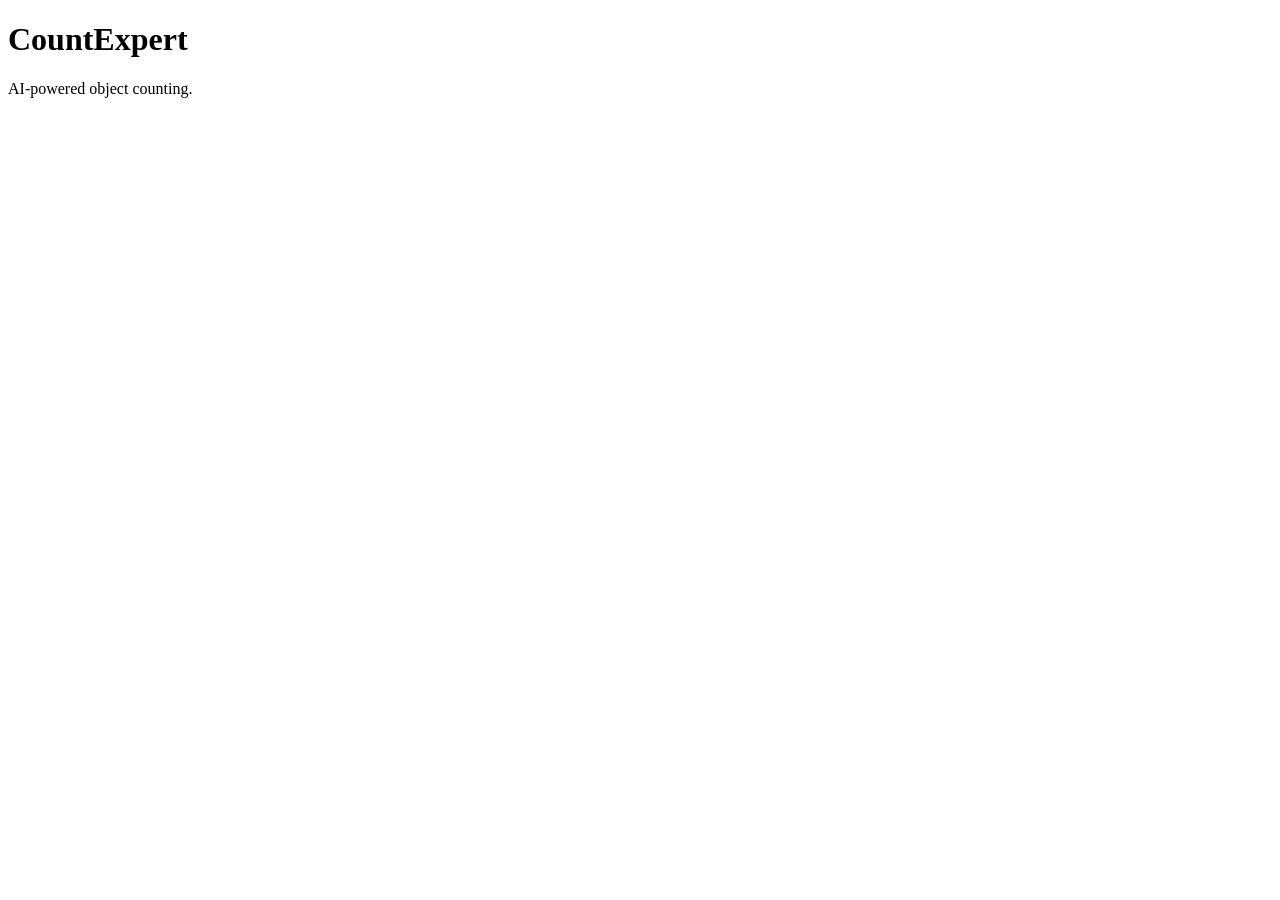
==== index.html @ 7598c40b "Create index.html" ====
<!DOCTYPE html>
<html lang="en">
<head>
    <meta charset="UTF-8">
    <meta name="viewport" content="width=device-width, initial-scale=1.0">
    <title>CountExpert</title>
</head>
<body>
    <h1>CountExpert</h1>
    <p>AI-powered object counting.</p>
</body>
</html>
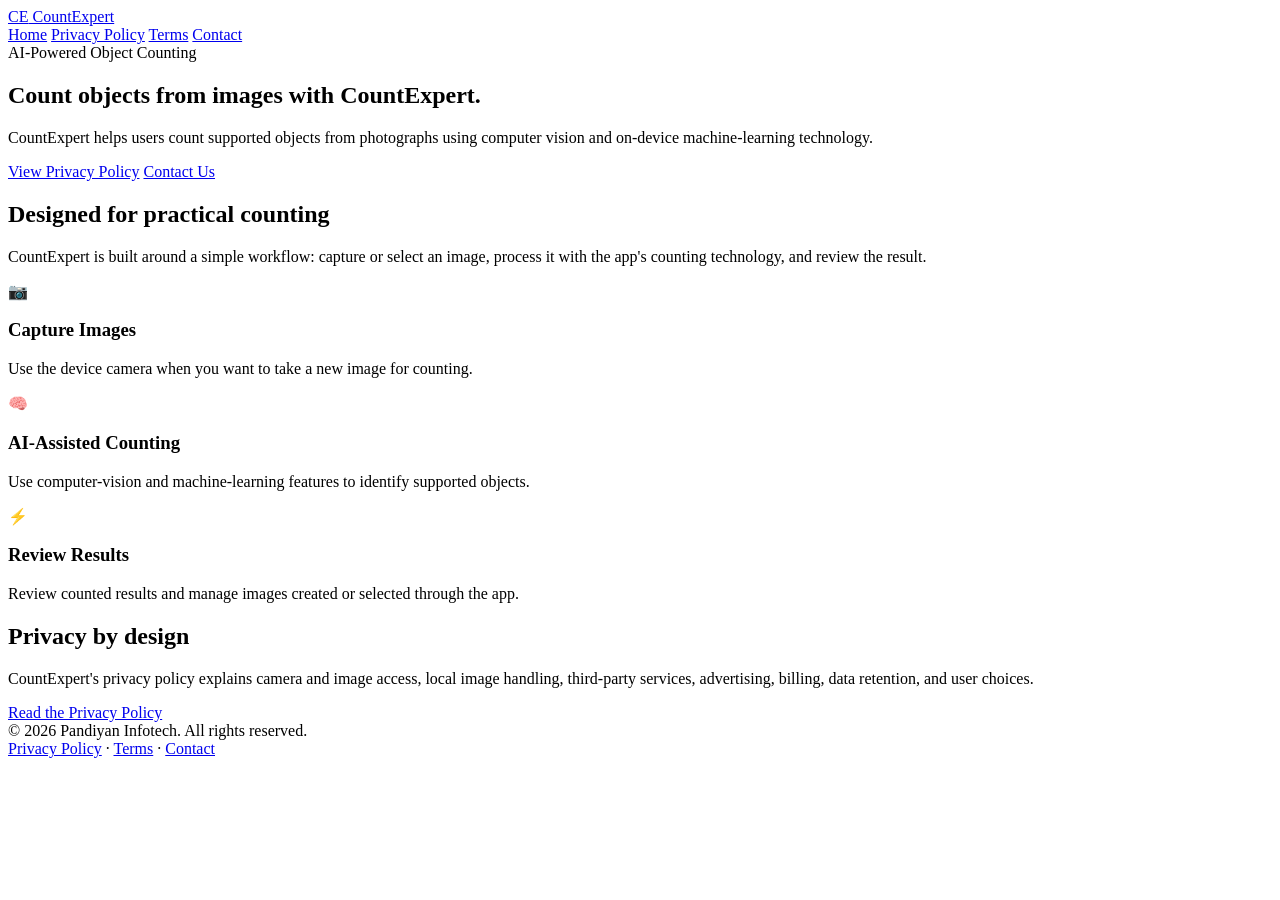
==== commit c3c23a14: "Update index.html" ====
--- a/index.html
+++ b/index.html
@@ -3,10 +3,102 @@
 <head>
     <meta charset="UTF-8">
     <meta name="viewport" content="width=device-width, initial-scale=1.0">
-    <title>CountExpert</title>
+    <meta name="description" content="CountExpert is an AI-powered object counting application.">
+    <title>CountExpert — AI-Powered Object Counting</title>
+    <link rel="stylesheet" href="style.css">
 </head>
 <body>
-    <h1>CountExpert</h1>
-    <p>AI-powered object counting.</p>
+
+<header class="site-header">
+    <div class="container nav">
+        <a class="brand" href="index.html">
+            <span class="brand-mark">CE</span>
+            CountExpert
+        </a>
+        <nav class="nav-links">
+            <a href="index.html">Home</a>
+            <a href="privacy-policy.html">Privacy Policy</a>
+            <a href="terms.html">Terms</a>
+            <a href="contact.html">Contact</a>
+        </nav>
+    </div>
+</header>
+
+<main>
+    <section class="hero">
+        <div class="container hero-content">
+            <span class="badge">AI-Powered Object Counting</span>
+            <h1>Count objects from images with CountExpert.</h1>
+            <p>
+                CountExpert helps users count supported objects from photographs
+                using computer vision and on-device machine-learning technology.
+            </p>
+            <div class="buttons">
+                <a class="button" href="privacy-policy.html">View Privacy Policy</a>
+                <a class="button secondary" href="contact.html">Contact Us</a>
+            </div>
+        </div>
+    </section>
+
+    <section class="section">
+        <div class="container">
+            <div class="section-title">
+                <h2>Designed for practical counting</h2>
+                <p>
+                    CountExpert is built around a simple workflow: capture or select
+                    an image, process it with the app's counting technology, and
+                    review the result.
+                </p>
+            </div>
+
+            <div class="grid">
+                <div class="card">
+                    <div class="card-icon">📷</div>
+                    <h3>Capture Images</h3>
+                    <p>Use the device camera when you want to take a new image for counting.</p>
+                </div>
+
+                <div class="card">
+                    <div class="card-icon">🧠</div>
+                    <h3>AI-Assisted Counting</h3>
+                    <p>Use computer-vision and machine-learning features to identify supported objects.</p>
+                </div>
+
+                <div class="card">
+                    <div class="card-icon">⚡</div>
+                    <h3>Review Results</h3>
+                    <p>Review counted results and manage images created or selected through the app.</p>
+                </div>
+            </div>
+        </div>
+    </section>
+
+    <section class="section info">
+        <div class="container">
+            <div class="section-title">
+                <h2>Privacy by design</h2>
+                <p>
+                    CountExpert's privacy policy explains camera and image access,
+                    local image handling, third-party services, advertising,
+                    billing, data retention, and user choices.
+                </p>
+            </div>
+            <a class="button" href="privacy-policy.html">Read the Privacy Policy</a>
+        </div>
+    </section>
+</main>
+
+<footer class="site-footer">
+    <div class="container footer-inner">
+        <div>© 2026 Pandiyan Infotech. All rights reserved.</div>
+        <div>
+            <a href="privacy-policy.html">Privacy Policy</a> ·
+            <a href="terms.html">Terms</a> ·
+            <a href="contact.html">Contact</a>
+        </div>
+    </div>
+</footer>
+
 </body>
 </html>
+
